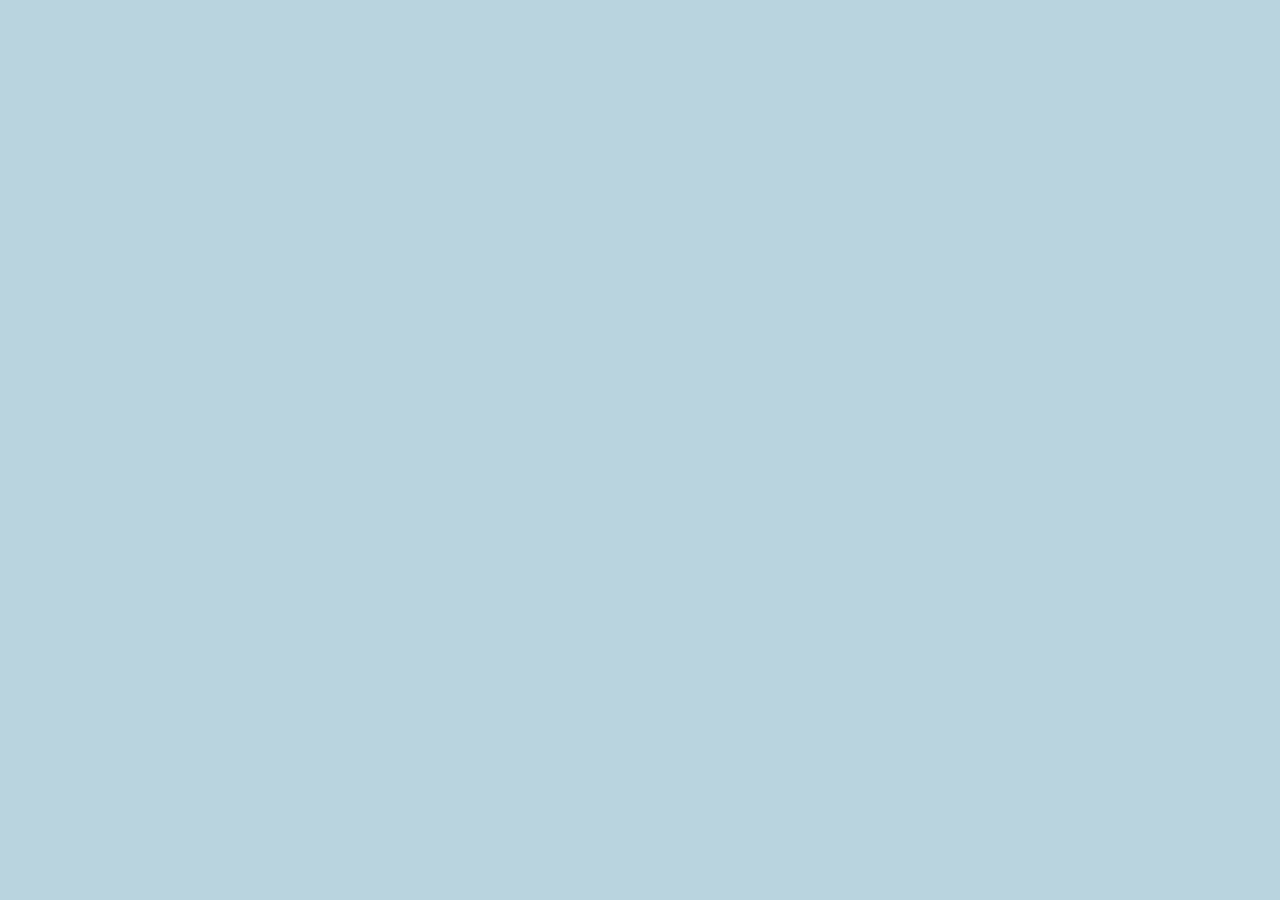
==== workspace/index.html @ 708e7f79 "Callback Hell" ====
<!DOCTYPE html>
<html lang="en">
<head>
    <meta charset="UTF-8">
    <meta http-equiv="X-UA-Compatible" content="IE=edge">
    <meta name="viewport" content="width=device-width, initial-scale=1.0">
    <title>myfirstpage</title>
    <link rel="stylesheet" href="https://cdn.jsdelivr.net/npm/bootstrap@4.6.2/dist/css/bootstrap.min.css" integrity="sha384-xOolHFLEh07PJGoPkLv1IbcEPTNtaed2xpHsD9ESMhqIYd0nLMwNLD69Npy4HI+N" crossorigin="anonymous">
    <link rel="stylesheet" href="https://cdnjs.cloudflare.com/ajax/libs/font-awesome/4.7.0/css/font-awesome.min.css" integrity="sha512-SfTiTlX6kk+qitfevl/7LibUOeJWlt9rbyDn92a1DqWOw9vWG2MFoays0sgObmWazO5BQPiFucnnEAjpAB+/Sw==" crossorigin="anonymous" referrerpolicy="no-referrer">
    <link rel="stylesheet" href="./index.css">
</head>   
    <body>
        <div class="container">
            <span id="main"></span>
        </div>    
    </body>    
    <script src="./script.js"></script>
</html>
---- workspace/index.css ----
body{
    text-align: center;
    font-size: 5rem;
    margin-top: 200px;
    background-color: rgb(185, 212, 223);
}
span{
    background-image: linear-gradient(orange,orange,orange, white, white, blue, white, white, rgba(0, 128, 0, 0.788), rgba(0, 128, 0, 0.788), rgba(0, 128, 0, 0.788));
    color:orange;
}
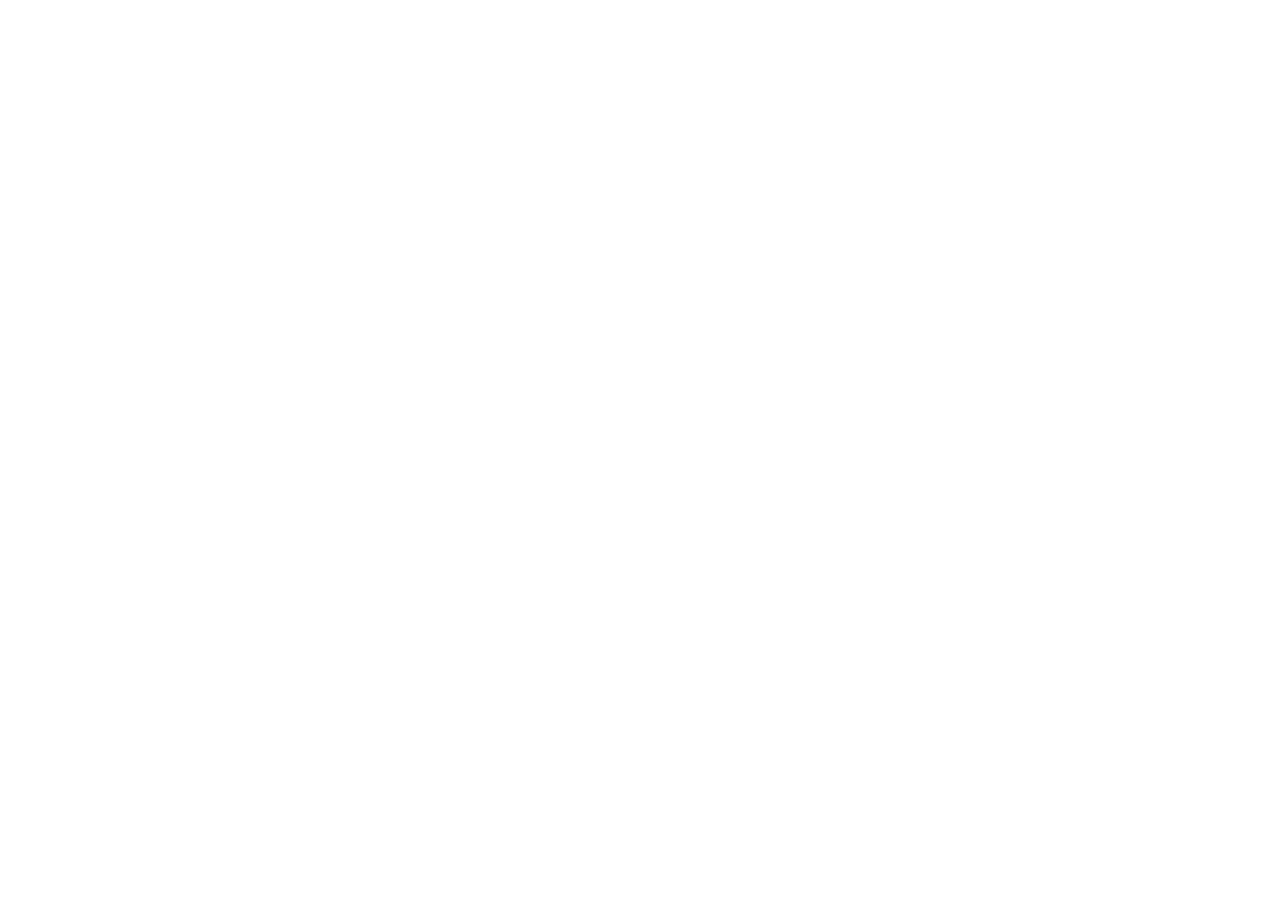
==== commit 863b731d: "restcountries API" ====
--- a/workspace/index.html
+++ b/workspace/index.html
@@ -1,18 +1,120 @@
 <!DOCTYPE html>
 <html lang="en">
+
 <head>
-    <meta charset="UTF-8">
-    <meta http-equiv="X-UA-Compatible" content="IE=edge">
-    <meta name="viewport" content="width=device-width, initial-scale=1.0">
-    <title>myfirstpage</title>
-    <link rel="stylesheet" href="https://cdn.jsdelivr.net/npm/bootstrap@4.6.2/dist/css/bootstrap.min.css" integrity="sha384-xOolHFLEh07PJGoPkLv1IbcEPTNtaed2xpHsD9ESMhqIYd0nLMwNLD69Npy4HI+N" crossorigin="anonymous">
-    <link rel="stylesheet" href="https://cdnjs.cloudflare.com/ajax/libs/font-awesome/4.7.0/css/font-awesome.min.css" integrity="sha512-SfTiTlX6kk+qitfevl/7LibUOeJWlt9rbyDn92a1DqWOw9vWG2MFoays0sgObmWazO5BQPiFucnnEAjpAB+/Sw==" crossorigin="anonymous" referrerpolicy="no-referrer">
-    <link rel="stylesheet" href="./index.css">
-</head>   
-    <body>
-        <div class="container">
-            <span id="main"></span>
-        </div>    
-    </body>    
-    <script src="./script.js"></script>
+  <meta charset="UTF-8" />
+  <meta http-equiv="X-UA-Compatible" content="IE=edge" />
+  <meta name="viewport" content="width=device-width, initial-scale=1.0" />
+  <title>Nationalize API || Kesavan</title>
+  <link rel="stylesheet" href="https://cdn.jsdelivr.net/npm/bootstrap@4.6.2/dist/css/bootstrap.min.css"
+    integrity="sha384-xOolHFLEh07PJGoPkLv1IbcEPTNtaed2xpHsD9ESMhqIYd0nLMwNLD69Npy4HI+N" crossorigin="anonymous" />
+  <link rel="stylesheet" href="https://cdnjs.cloudflare.com/ajax/libs/font-awesome/4.7.0/css/font-awesome.min.css"
+    integrity="sha512-SfTiTlX6kk+qitfevl/7LibUOeJWlt9rbyDn92a1DqWOw9vWG2MFoays0sgObmWazO5BQPiFucnnEAjpAB+/Sw=="
+    crossorigin="anonymous" referrerpolicy="no-referrer" />
+  <link rel="icon" type="image/x-icon" href="./image/tech.jpg" />
+
+  <!-- <style>
+    img {
+      width: 200px;
+      height: 200px;
+      object-fit: cover;
+    }
+
+    a:visited {
+      color: red;
+    }
+
+    a:hover,
+    a:active {
+      color: blue;
+    }
+
+    i {
+      color: green;
+    }
+
+    mark {
+      color: red;
+    }
+  </style> -->
+</head>
+
+<body>
+  <script src="./script.js"></script>
+  <!-- <p>Kes &lt;html&gt; &COPY;</p>
+  <a href="#paragraph">click me</a>
+  <a href="ind.html" target="_blank">another page</a>
+  <a href="tel:0123456789">
+    <i class="fa fa-phone fa-5x" color="red" title="to contact - click here"></i>
+  </a>
+  <form action="hhtp://" method="get">
+    <fieldset>
+      <legend>Personal Info</legend>
+      <p>
+        <label for="FirstName">First Name</label>
+        <input type="text" name="FirstName" id="FirstName" placeholder="Kesavan" autocomplete="on" autofocus required />
+      </p>
+      <p>
+        <label for="LastName">Last Name⭐</label>
+        <input type="text" name="LastName" id="LastName" placeholder="Gnanasekaran" autocomplete="on" required />
+      </p>
+      <p>
+        <label for="phone">Phone</label>
+        <input type="tel" name="LastName" id="LastName" placeholder="012-345-6789" pattern="[0-9]{3}[0-9]{3}[0-9]{4}"
+          required />
+      </p>
+
+    </fieldset>
+  </form>
+  <p id="paragraph">
+    Lorem ipsum dolor sit amet consectetur adipisicing elit. Perferendis
+    eveniet incidunt, obcaecati dignissimos provident quis eum sit animi quasi
+    neque laborum architecto tempore reprehenderit&nbsp;tempora quae molestiae
+    quisquam laudantium hic omnis consequatur consectetur? Ab, atque officia
+    cupiditate sapiente eius porro quas ex? Explicabo, repellendus? Laboriosam
+    veniam asperiores fugiat exercitationem quisquam.
+  </p>
+ 
+  <hr />
+  <a href="#">Click here to mail me</a>
+  <a href="tel:0123456789">My Contact</a>
+  <h1>heading 1</h1>
+  <h2>heading 2</h2>
+  <p>My Frnd is a <abbr title="Indian Administrative Services">IAS</abbr></p>
+
+  <details>
+    <summary>Guess the <mark>number of hours</mark> I code per day</summary>
+    <p>
+      I start at <time datetime="08:00">8 am</time> and I write code for
+      <time datetime="PT3H">3 hours</time> every morning.
+    </p>
+  </details>
+
+  <p>
+    <code>&lth1&gt;Hello World!&lt;/h1&gt;</code>
+  </p>
+  <dl>
+    <dt>North Pole</dt>
+    <dd>This is Kesavan</dd>
+    <dt>South Pole</dt>
+    <dd>This is Kesavan</dd>
+    <dt>West Pole</dt>
+    <dd>This is Kesavan</dd>
+    <dt>East Pole</dt>
+    <dd>This is Kesavan</dd>
+  </dl>
+  <p>
+    Lorem ipsum dolor, sit amet consectetur adipisicing elit. Quasi vel
+    maiores consequatur exercitationem soluta provident vitae facilis ab quas
+    doloribus deserunt aut a doloremque quidem voluptatem voluptatum animi,
+    repellat inventore!
+  </p>
+
+  <a href="#paragraph">Go to paragraph</a>
+  
+  <input type="text" name="" id=""> -->
+
+
+</body>
+
 </html>